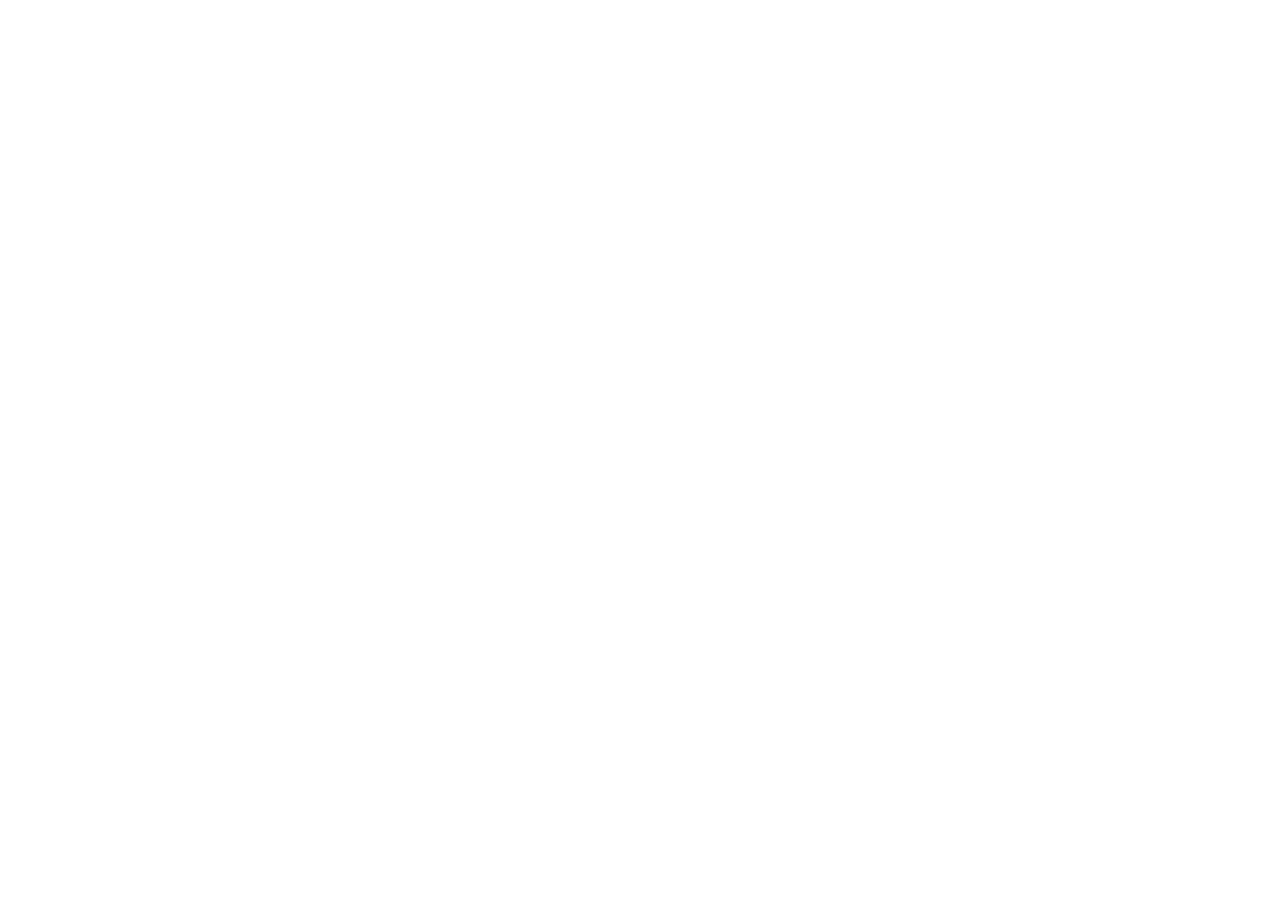
==== Html5/index.html @ c28e9a70 "1" ====
<!DOCTYPE html>
<html lang="en">
<head>
	<meta charset="UTF-8">
	<title>imooc Html5 text</title>
	<link rel="stylesheet" href="css/normalize.css">
	<link rel="stylesheet" href="css/style.css">
</head>
<body>
<!-- 顶部区域 -->
	<header>
		<div class="container">
		
		</div>
	</header>
<!-- banner -->
	<section class="banner">
		
	</section>
<!-- portfolio -->
	<section class="portfolio">
		
	</section>
<!-- stats -->
	<section class="stats">
		
	</section>
<!-- team -->
	<section class="team">
		
	</section>
<!-- contact us -->
	<section class="contact us">
		
	</section>
<!-- 底部 -->
	<footer>
		<div class="container">
			
		</div>
	</footer>
</body>
</html>
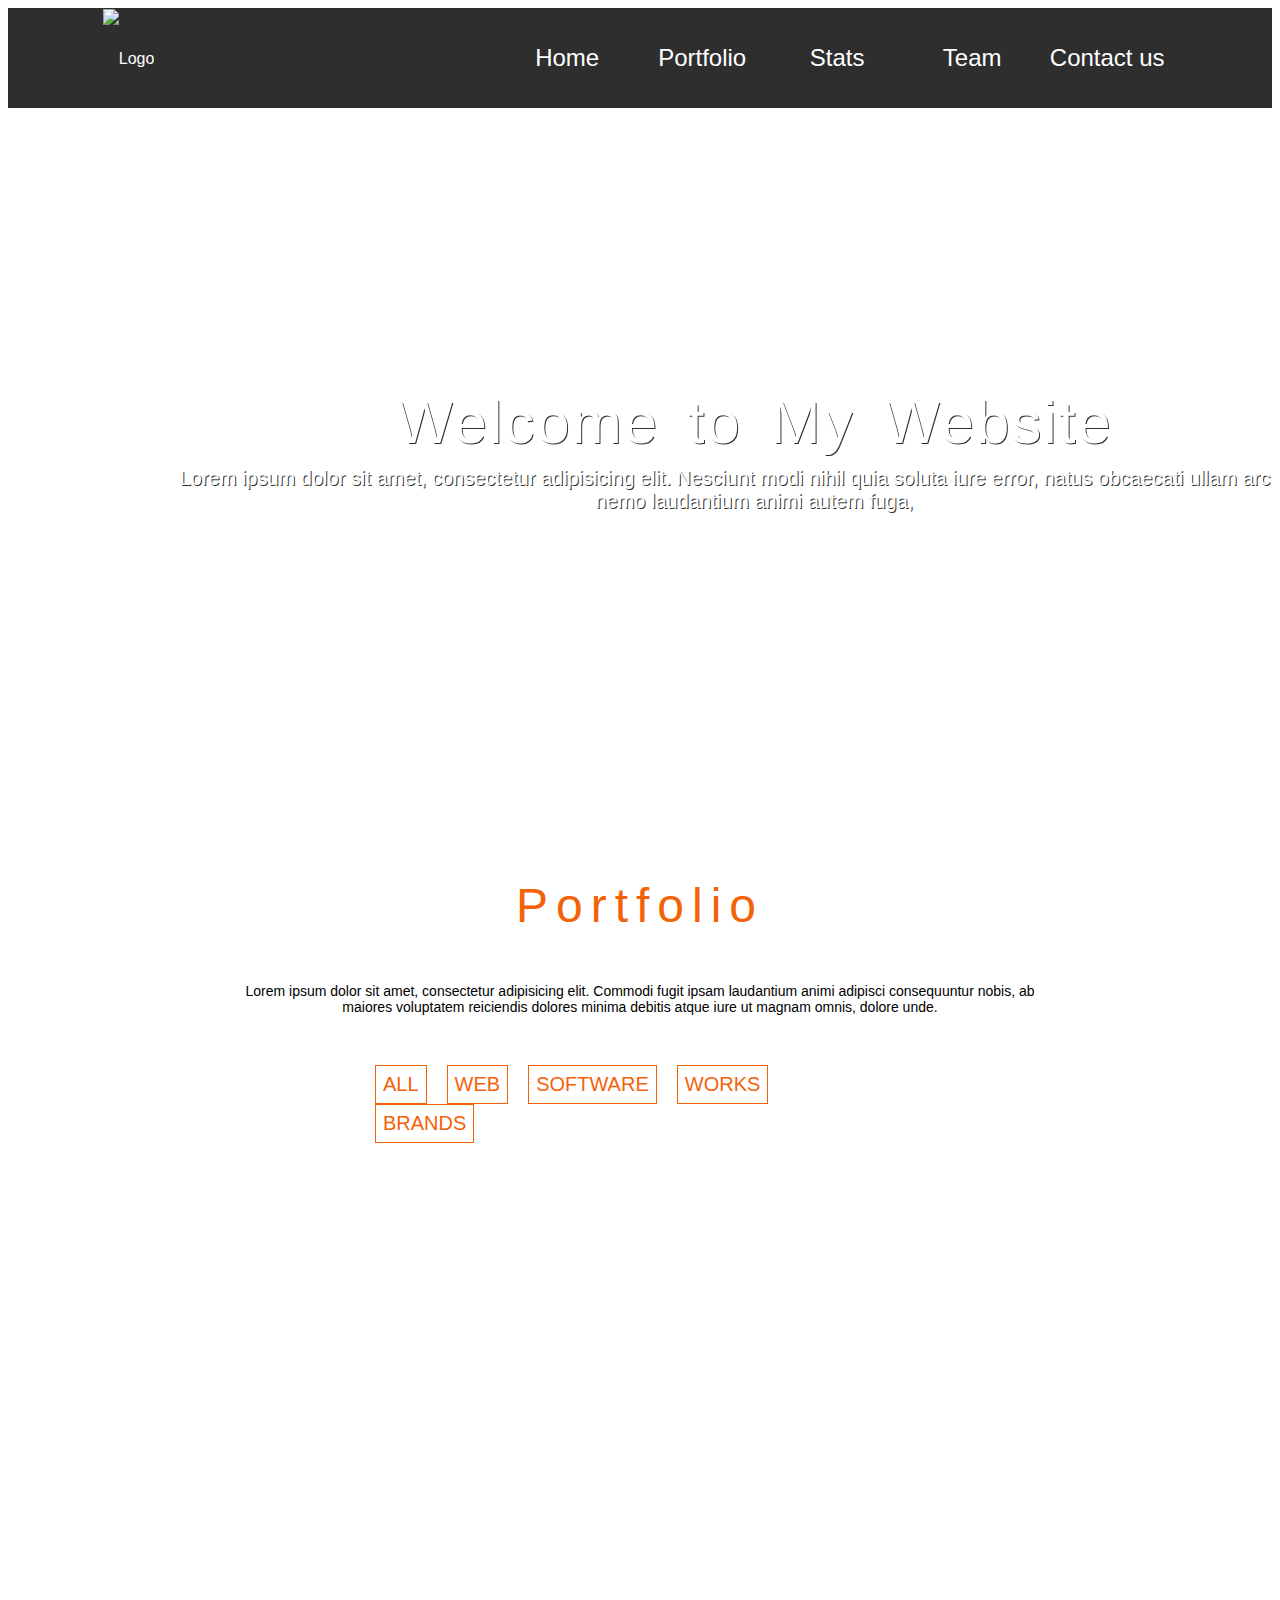
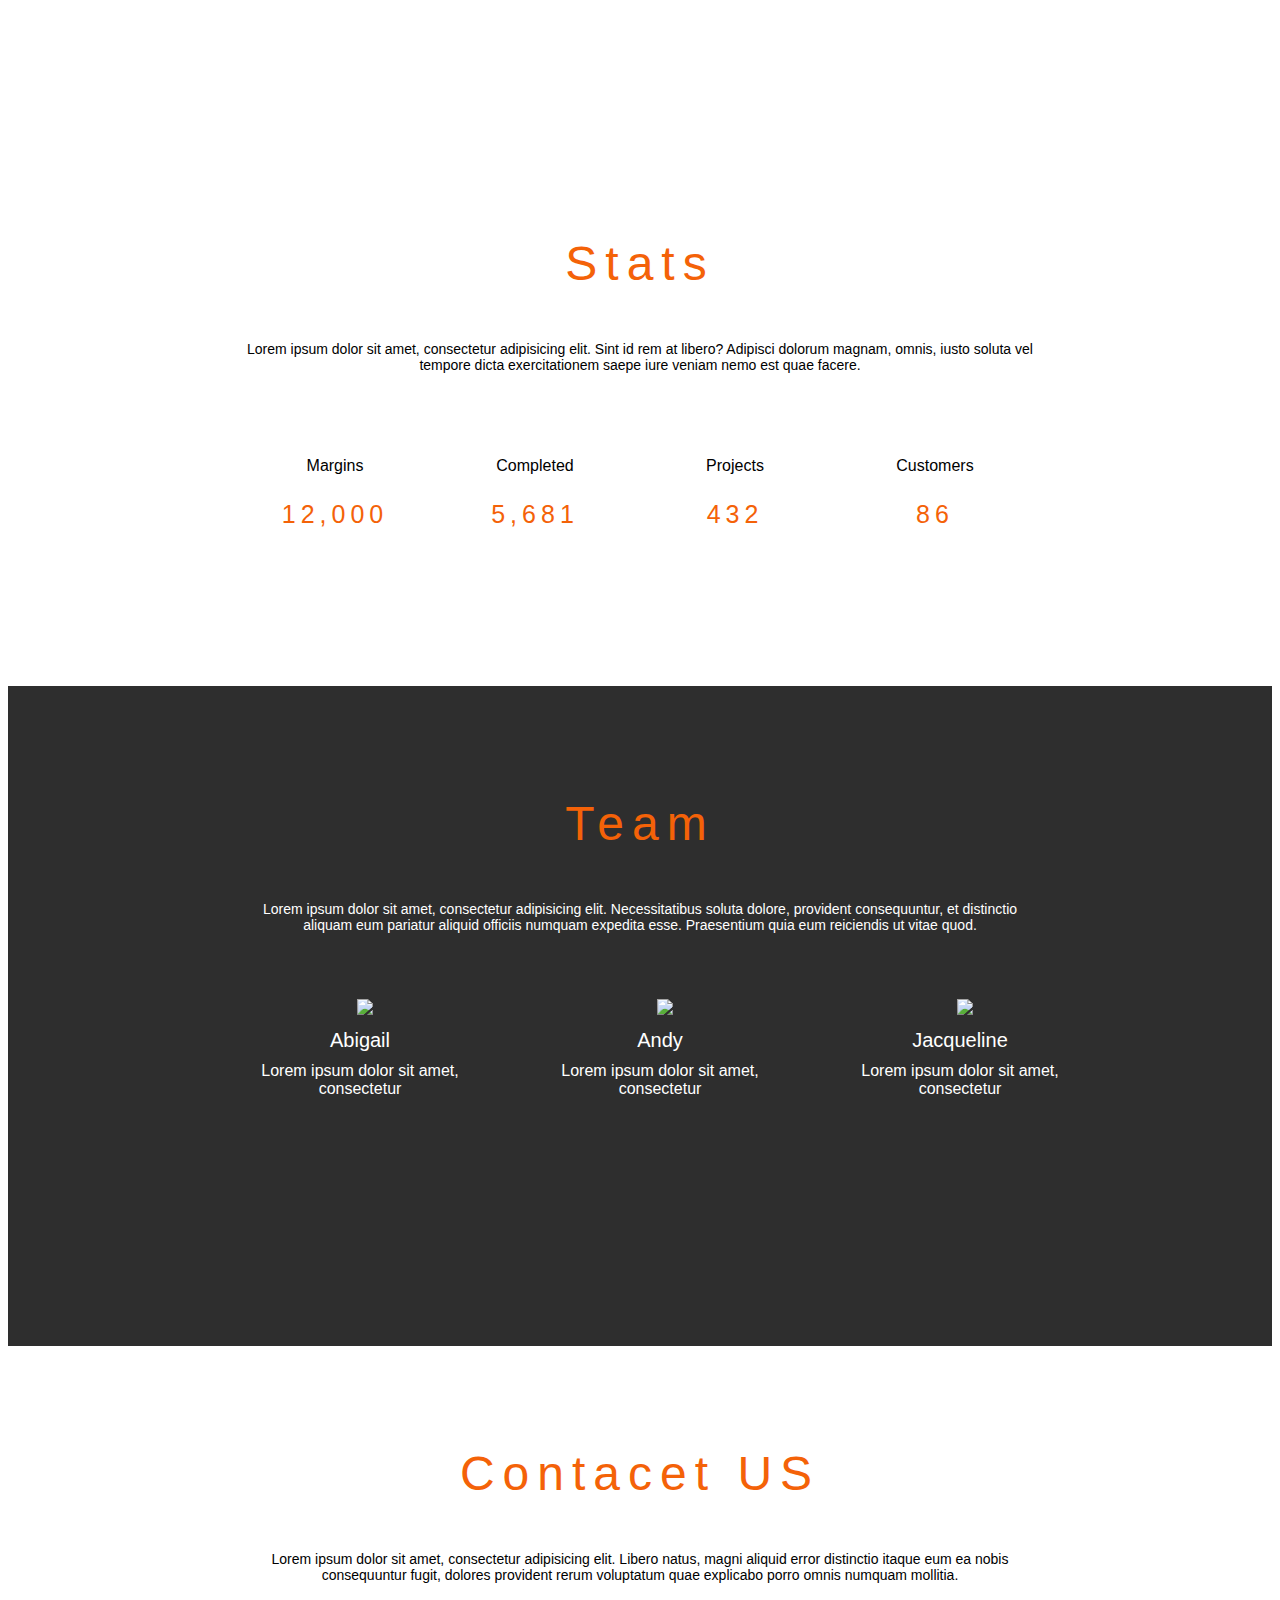
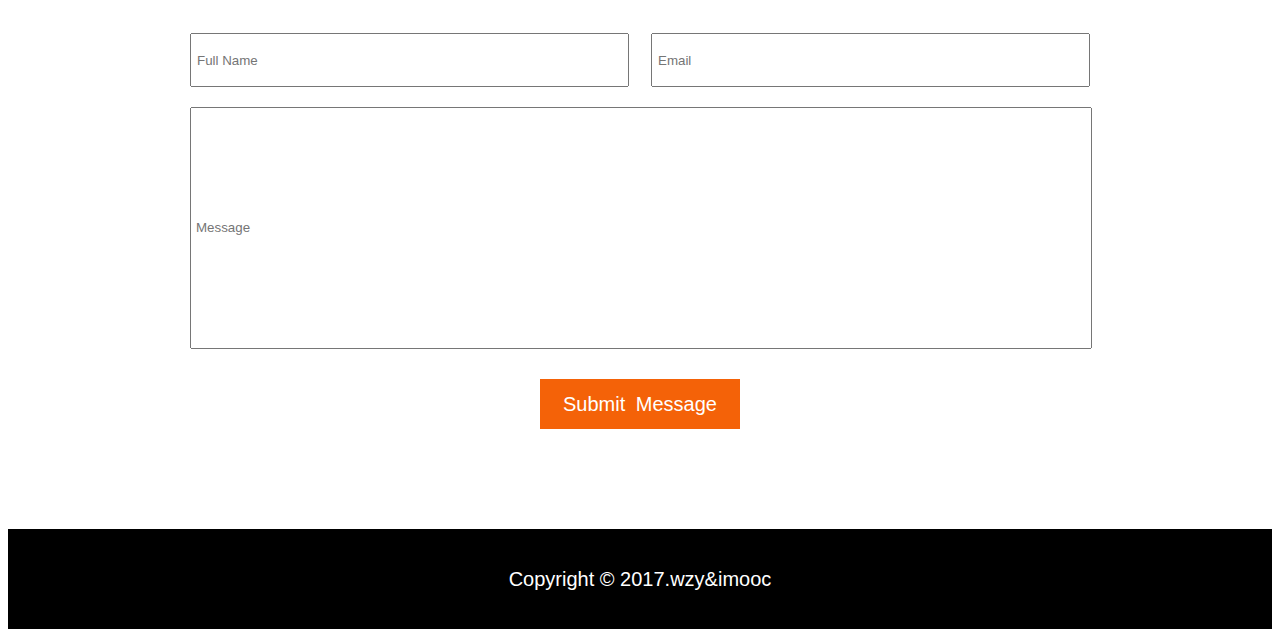
==== commit 7a5f5ee4: "finish the website" ====
--- a/Html5/index.html
+++ b/Html5/index.html
@@ -10,34 +10,116 @@
 <!-- 顶部区域 -->
 	<header>
 		<div class="container">
-		
+			<a href="index.html"><img src="img/logo.jpg" alt="Logo"></a>
+			<nav>
+				<a href="#">Home</a>
+				<a href="#portfolio">Portfolio</a>
+				<a href="#stats">Stats</a>
+				<a href="#team">Team</a>
+				<a href="#contactus">Contact us</a>
+			</nav>
 		</div>
 	</header>
 <!-- banner -->
-	<section class="banner">
-		
+	<section id="banner">
+		<hgroup>
+			<h1>
+				Welcome to My Website
+			</h1>
+			<h2>
+				Lorem ipsum dolor sit amet, consectetur adipisicing elit. Nesciunt modi nihil quia soluta iure error, natus obcaecati ullam architecto nemo laudantium animi autem fuga, 
+			</h2>
+		</hgroup>
 	</section>
 <!-- portfolio -->
-	<section class="portfolio">
-		
+	<section id="portfolio">
+		<hgroup>
+			<h1>
+				Portfolio
+			</h1>
+			<h2>
+				Lorem ipsum dolor sit amet, consectetur adipisicing elit. Commodi fugit ipsam laudantium animi adipisci consequuntur nobis, ab maiores voluptatem reiciendis dolores minima debitis atque iure ut magnam omnis, dolore unde.
+			</h2>
+		</hgroup>
+		<nav>
+				<a href="">ALL</a>
+				<a href="">WEB</a>
+				<a href="">SOFTWARE</a>
+				<a href="">WORKS</a>
+				<a href="">BRANDS</a>
+		</nav>
+		<div class="portfolioimg">			
+		</div>
 	</section>
 <!-- stats -->
-	<section class="stats">
-		
+	<section id="stats">
+		<hgroup>
+			<h1>
+				Stats
+			</h1>
+			<h2>
+				Lorem ipsum dolor sit amet, consectetur adipisicing elit. Sint id rem at libero? Adipisci dolorum magnam, omnis, iusto soluta vel tempore dicta exercitationem saepe iure veniam nemo est quae facere.
+			</h2>
+		</hgroup>
+		<ul>
+			<li><img src="img/stats1.jpg" alt=""><p>Margins</p>
+			<p class="number">12,000</p></li>
+			<li><img src="img/stats2.jpg" alt=""><p>Completed</p>
+			<p class="number">5,681</p></li>
+			<li><img src="img/stats3.jpg" alt=""><p>Projects</p>
+			<p class="number">432</p></li>
+			<li><img src="img/stats4.jpg" alt=""><p>Customers</p>
+			<p class="number">86</p></li>
+		</ul>
 	</section>
 <!-- team -->
-	<section class="team">
-		
+	<section id="team">
+		<hgroup>
+			<h1>
+				Team
+			</h1>
+			<h2>
+				Lorem ipsum dolor sit amet, consectetur adipisicing elit. Necessitatibus soluta dolore, provident consequuntur, et distinctio aliquam eum pariatur aliquid officiis numquam expedita esse. Praesentium quia eum reiciendis ut vitae quod.
+			</h2>
+		</hgroup>
+		<div class="teamcontainer">
+			<dl>
+				<dt><img src="img/team1.jpg"></dt>
+				<dd class="tname">Abigail</dd>
+				<dd>Lorem ipsum dolor sit amet, consectetur </dd>
+			</dl>
+			<dl>
+				<dt><img src="img/team2.jpg"></dt>
+				<dd class="tname">Andy</dd>
+				<dd>Lorem ipsum dolor sit amet, consectetur </dd>
+			</dl>
+			<dl>
+				<dt><img src="img/team3.jpg"></dt>
+				<dd class="tname">Jacqueline</dd>
+				<dd>Lorem ipsum dolor sit amet, consectetur </dd>
+			</dl>
+		</div>
 	</section>
 <!-- contact us -->
-	<section class="contact us">
-		
+	<section id="contactus">
+		<hgroup>
+			<h1>
+				Contacet US
+			</h1>
+			<h2>
+				Lorem ipsum dolor sit amet, consectetur adipisicing elit. Libero natus, magni aliquid error distinctio itaque eum ea nobis consequuntur fugit, dolores provident rerum voluptatum quae explicabo porro omnis numquam mollitia.
+			</h2>
+		</hgroup>
+		<form>
+			<input type="text" name="username" placeholder="Full Name">
+			<input type="email" name="useremail" placeholder="Email">
+			<textarea name="message" placeholder="Message"></textarea>
+			<input type="submit" value="Submit Message">
+		</form>
 	</section>
 <!-- 底部 -->
 	<footer>
-		<div class="container">
-			
-		</div>
+			<p>Copyright &copy; 2017.wzy&imooc</p>
 	</footer>
 </body>
 </html>--- a/Html5/css/style.css
+++ b/Html5/css/style.css
@@ -0,0 +1,249 @@
+/* 初始化 */
+* {
+	font-family: 'Microsoft YaHei UI', Arial;
+}
+section{
+	text-align: center;
+}
+hgroup{
+	margin:0 auto;
+	width:800px;
+}
+hgroup h1 {
+	margin-top:100px;
+	font-size: 48px;
+	letter-spacing: 8px;
+	color:#f46208;
+	font-weight: lighter;
+	margin-bottom: 50px;
+}
+
+hgroup h2 {
+	font-size: 14px;
+	font-weight: normal;
+	margin-bottom: 50px;
+}
+
+a {
+	text-decoration: none;
+	display: block;
+}
+
+ul {
+	list-style: none;
+}
+
+/* header */
+header{
+	height: 100px;
+	background: #2e2e2e;
+	min-width:820px;
+}
+
+header > .container{
+	width:85%;
+	margin:0 auto;
+	min-width:820px;
+}
+
+header > .container > a{
+	float: left;
+	line-height: 100px;
+	color:#fff;
+}
+
+header > .container > a > img{
+	vertical-align:middle;
+}
+
+header > .container > nav{
+	float:right;
+	line-height: 100px;
+}
+
+header > .container > nav > a {
+	width:130px;
+	text-align: center;
+	float:left;	
+	color:#fff;
+	font-size:24px;
+	margin-right:5px;
+}
+
+header > .container > nav > a:hover{
+	background: #ed4d4d;
+	color:#2e2e2e;
+	text-shadow: .5px .5px #000;
+}
+
+/* banner */
+#banner{
+	height:670px;
+	background: url(../img/banner.jpg) no-repeat;
+	background-size: cover;
+	overflow: hidden;
+	text-align: center;
+	color:#fff;
+	text-shadow: 1px 1px #2e2e2e;
+	min-width:820px;
+}
+#banner > hgroup{
+	padding:280px 0;
+	width:1200px;
+}
+#banner > hgroup > h1{
+	font-size: 60px;
+	margin:0;
+	letter-spacing: 2px;
+	color:#fff;
+	word-spacing: 10px;
+	margin-bottom: 10px;
+}
+
+#banner > hgroup > h2{
+	margin:0;
+	font-size: 20px;
+}
+
+/* portfolio */
+#portfolio > nav{
+	width:530px;
+	margin:0 auto;
+
+}
+#portfolio > nav > a {
+	float:left;
+	color:#f46208;
+	text-align: center;
+	border:1.3px solid #f46208;
+	margin-right: 20px;
+	padding: 7px;
+	font-size:20px;
+}
+#portfolio > nav > a:hover{
+	cursor: pointer;
+	background-color: #2e2e2e;
+}
+
+#portfolio > .portfolioimg{
+	margin-top:150px;
+	background-image: url(../img/portfolio-nav-img.jpg);
+	background-repeat: no-repeat;
+	background-size: 100% 571px;
+	height: 571px;
+}
+
+/* stats */
+#stats {
+	height: 550px;
+	overflow: hidden;
+}
+#stats > ul {
+	width:850px;
+	margin:0 auto;
+}
+#stats > ul > li{
+	float:left;
+	width:200px;
+}
+
+#stats > ul > li > .number{
+	font-size: 25px;
+	color:#f46208;
+	letter-spacing: 5px;
+}
+
+/* team */
+#team{
+	background: #2e2e2e;
+	height:650px;
+	padding-top:10px;
+}
+
+#team > hgroup > h2{
+	color:#fff;
+}
+#team > .teamcontainer{
+	width:900px;
+	margin:0 auto;
+}
+#team > .teamcontainer > dl{
+	float:left;
+	width:300px;
+	text-align: center;
+	color:#fff;
+}
+
+#team > .teamcontainer > dl > dt {
+	margin-left:50px;
+	margin-bottom: 10px;
+}
+
+#team> .teamcontainer > dl> .tname{
+	font-size: 20px;
+	margin-bottom: 10px;
+}
+
+/* contact us */
+#contactus > form{
+	width:900px;
+	margin:0 auto;
+}
+
+#contactus > form > input {
+	display: block;
+	width:425px;
+	margin-bottom: 20px;
+	height:40px;
+	padding:5px;
+}
+#contactus > form >input:nth-child(1){
+	float:left;
+}
+
+#contactus > form > input:nth-child(2){
+	float:right;
+}
+#contactus > form >textarea {
+	display: block;
+	width:890px;
+	height:230px;
+	resize: none;
+	padding:5px;
+	margin-bottom: 30px;
+}
+
+#contactus > form >textarea::placeholder{
+	line-height: 230px;
+}
+
+#contactus > form >textarea:-ms-input-placeholder{
+	line-height: 230px;
+}
+
+#contactus > form > input:last-of-type{
+	width:200px;
+	height:50px;
+	margin:0 auto;
+	font-size:20px;
+	color:#fff;
+	background-color: #f46208;
+	border:none;
+	word-spacing: 5px;
+	margin-bottom: 100px;
+}
+
+#contactus > form > input:last-of-type:hover{
+   cursor: pointer;
+}
+
+/* footer */
+
+footer{
+	height: 100px;
+	background-color: #000;
+	text-align: center;
+	font-size: 20px;
+	color:#fff;
+	line-height: 100px;
+}